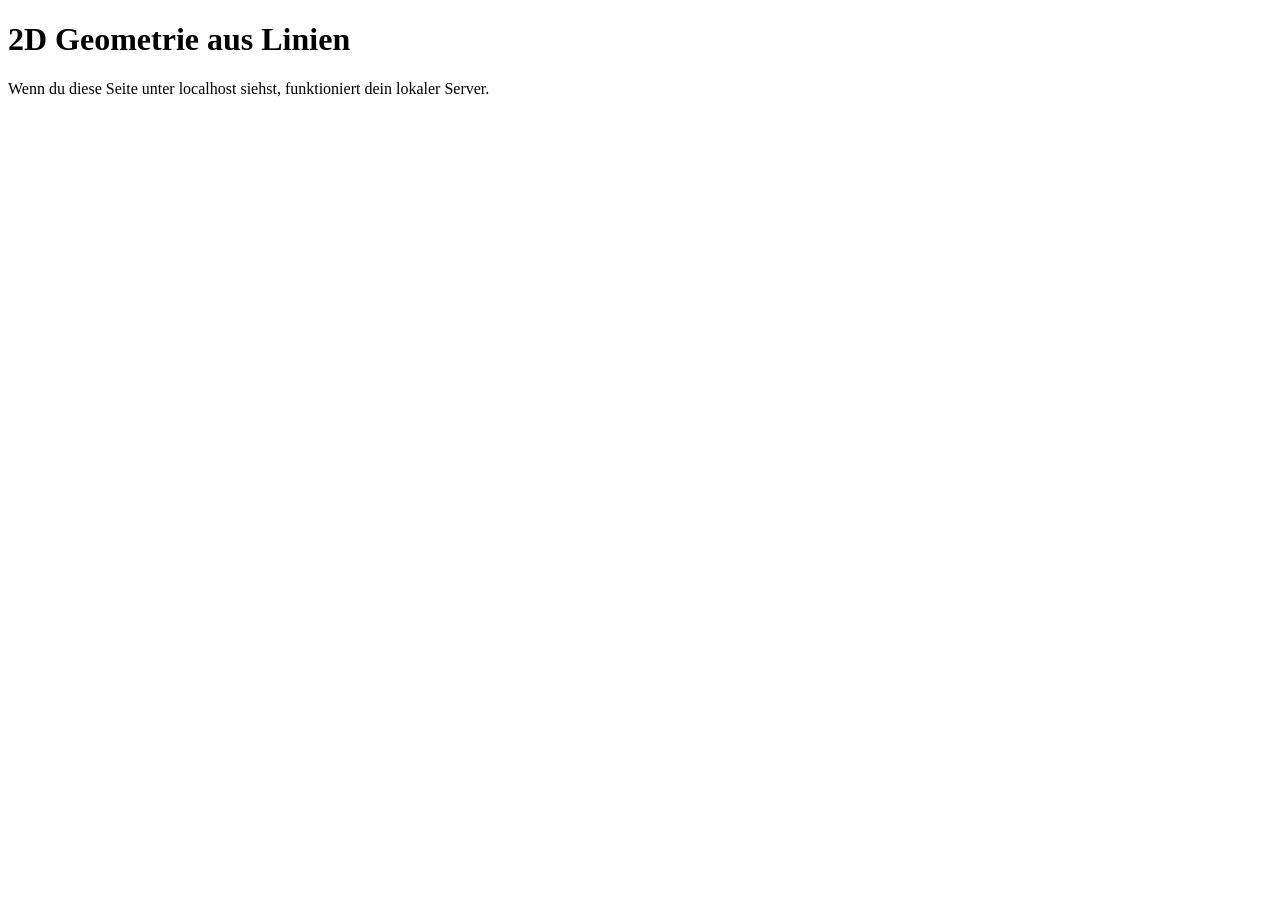
==== 2DGeometrie/index.html @ bc9110c1 "zwischenstand für laptop" ====
<!doctype html>
<html lang="de">
<head>
  <meta charset="utf-8">
  <meta name="viewport" content="width=device-width, initial-scale=1">
  <title>2D Geometrie aus Linien</title>
  <link rel="stylesheet" href="style.css">
</head>
<body>
  <main>
    <h1>2D Geometrie aus Linien</h1>
    <p>Wenn du diese Seite unter localhost siehst, funktioniert dein lokaler Server.</p>

    <canvas>

    </canvas>
  </main>

  <script src="script.js"></script>
</body>
</html>
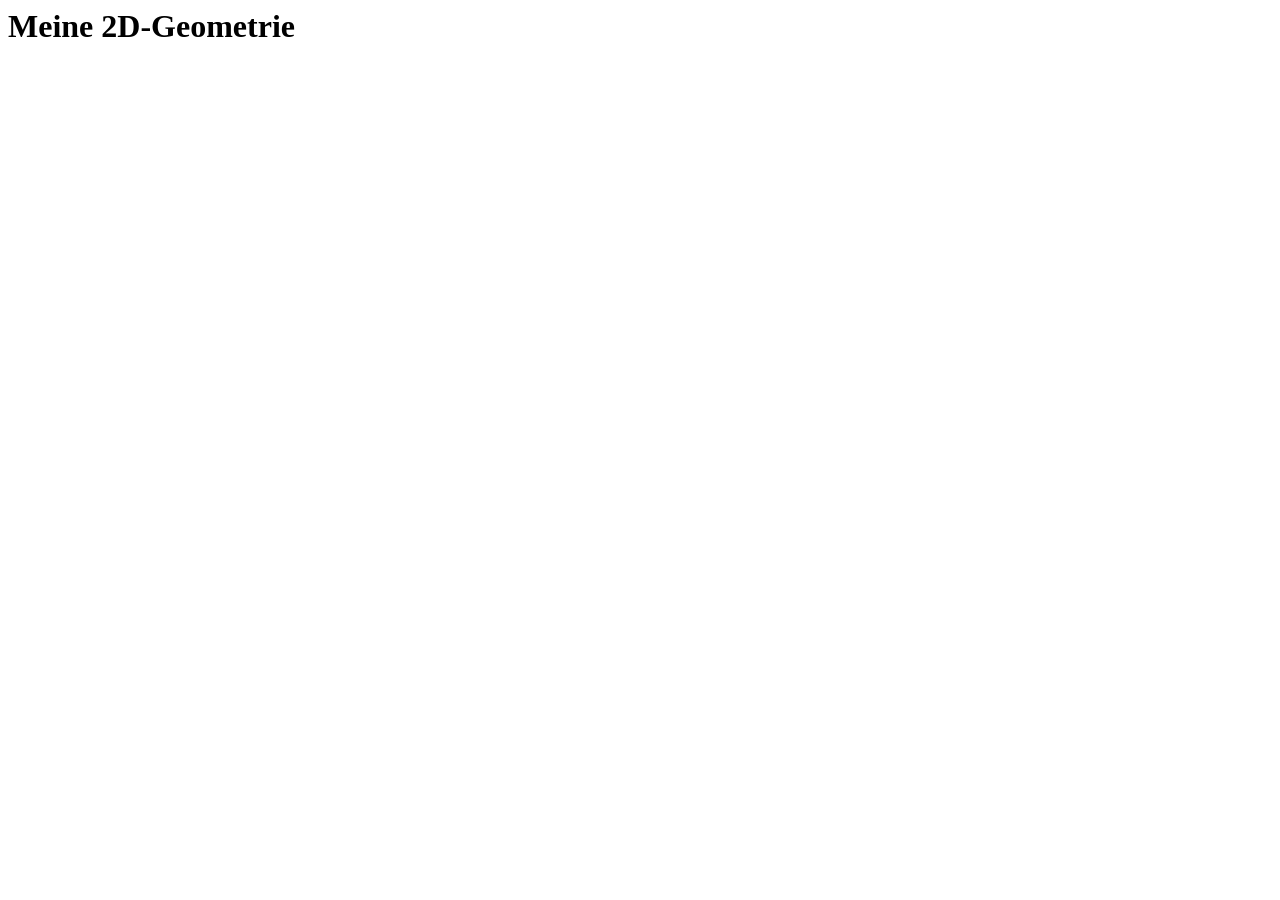
==== commit 8bea5fcd: "Update index.html" ====
--- a/2DGeometrie/index.html
+++ b/2DGeometrie/index.html
@@ -1,20 +1,32 @@
-<!doctype html>
 <html lang="de">
 <head>
   <meta charset="utf-8">
   <meta name="viewport" content="width=device-width, initial-scale=1">
-  <title>2D Geometrie aus Linien</title>
-  <link rel="stylesheet" href="style.css">
+  <title>2D-Geometrie aus Linien</title>
 </head>
 <body>
-  <main>
-    <h1>2D Geometrie aus Linien</h1>
-    <p>Wenn du diese Seite unter localhost siehst, funktioniert dein lokaler Server.</p>
+  <h1>Meine 2D-Geometrie</h1>
+  <canvas id="glCanvas" width="600" height="600">
+    Dein Browser unterstützt kein Canvas.
+  </canvas>
 
-    <canvas>
+  <!-- Vertex-Shader: übernimmt die Position jedes Vertex -->
+  <script id="vertex-shader" type="x-shader/x-vertex">
+    attribute vec2 aPosition;
 
-    </canvas>
-  </main>
+    void main() {
+      gl_Position = vec4(aPosition, 0.0, 1.0);
+    }
+  </script>
+
+  <!-- Fragment-Shader: bestimmt die Farbe der gezeichneten Linien -->
+  <script id="fragment-shader" type="x-shader/x-fragment">
+    precision mediump float;
+
+    void main() {
+      gl_FragColor = vec4(0.1, 0.35, 0.8, 1.0);
+    }
+  </script>
 
   <script src="script.js"></script>
 </body>
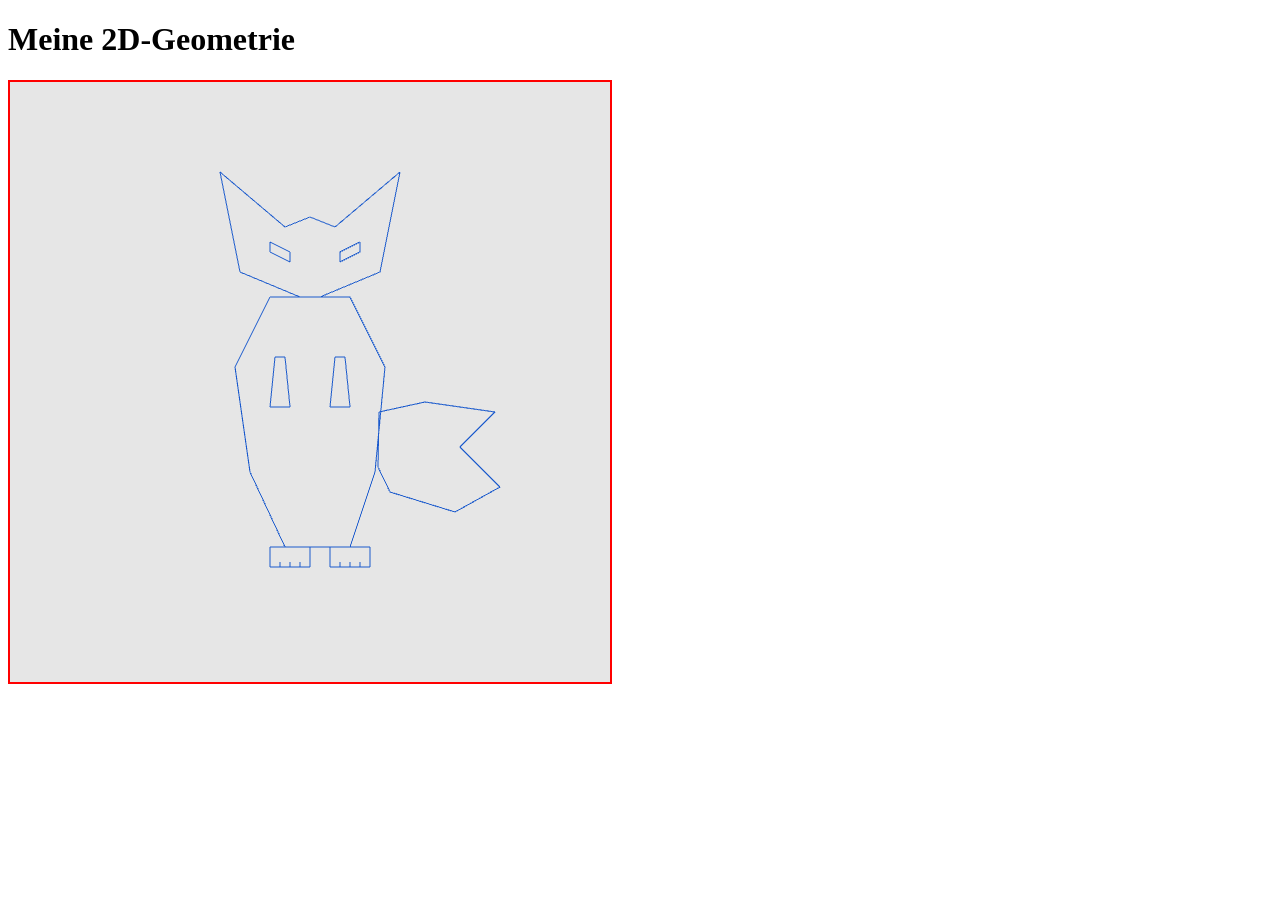
==== commit e1e33266: "abgabe dokument" ====
--- a/2DGeometrie/index.html
+++ b/2DGeometrie/index.html
@@ -1,16 +1,19 @@
+<!doctype html>
 <html lang="de">
 <head>
   <meta charset="utf-8">
   <meta name="viewport" content="width=device-width, initial-scale=1">
   <title>2D-Geometrie aus Linien</title>
+  <link rel="stylesheet" href="style.css">
 </head>
 <body>
   <h1>Meine 2D-Geometrie</h1>
+
   <canvas id="glCanvas" width="600" height="600">
     Dein Browser unterstützt kein Canvas.
   </canvas>
 
-  <!-- Vertex-Shader: übernimmt die Position jedes Vertex -->
+  <!-- Shader-Quelltexte: script.js liest sie aus -->
   <script id="vertex-shader" type="x-shader/x-vertex">
     attribute vec2 aPosition;
 
@@ -19,7 +22,6 @@
     }
   </script>
 
-  <!-- Fragment-Shader: bestimmt die Farbe der gezeichneten Linien -->
   <script id="fragment-shader" type="x-shader/x-fragment">
     precision mediump float;
 
@@ -28,6 +30,7 @@
     }
   </script>
 
+  <!-- Lädt den ausführbaren JavaScript-Code -->
   <script src="script.js"></script>
 </body>
 </html>
--- a/2DGeometrie/style.css
+++ b/2DGeometrie/style.css
@@ -0,0 +1,7 @@
+#glCanvas {
+  display: block;
+  width: 600px;
+  height: 600px;
+  border: 2px solid red;
+  background: #f2f2f2;
+}
